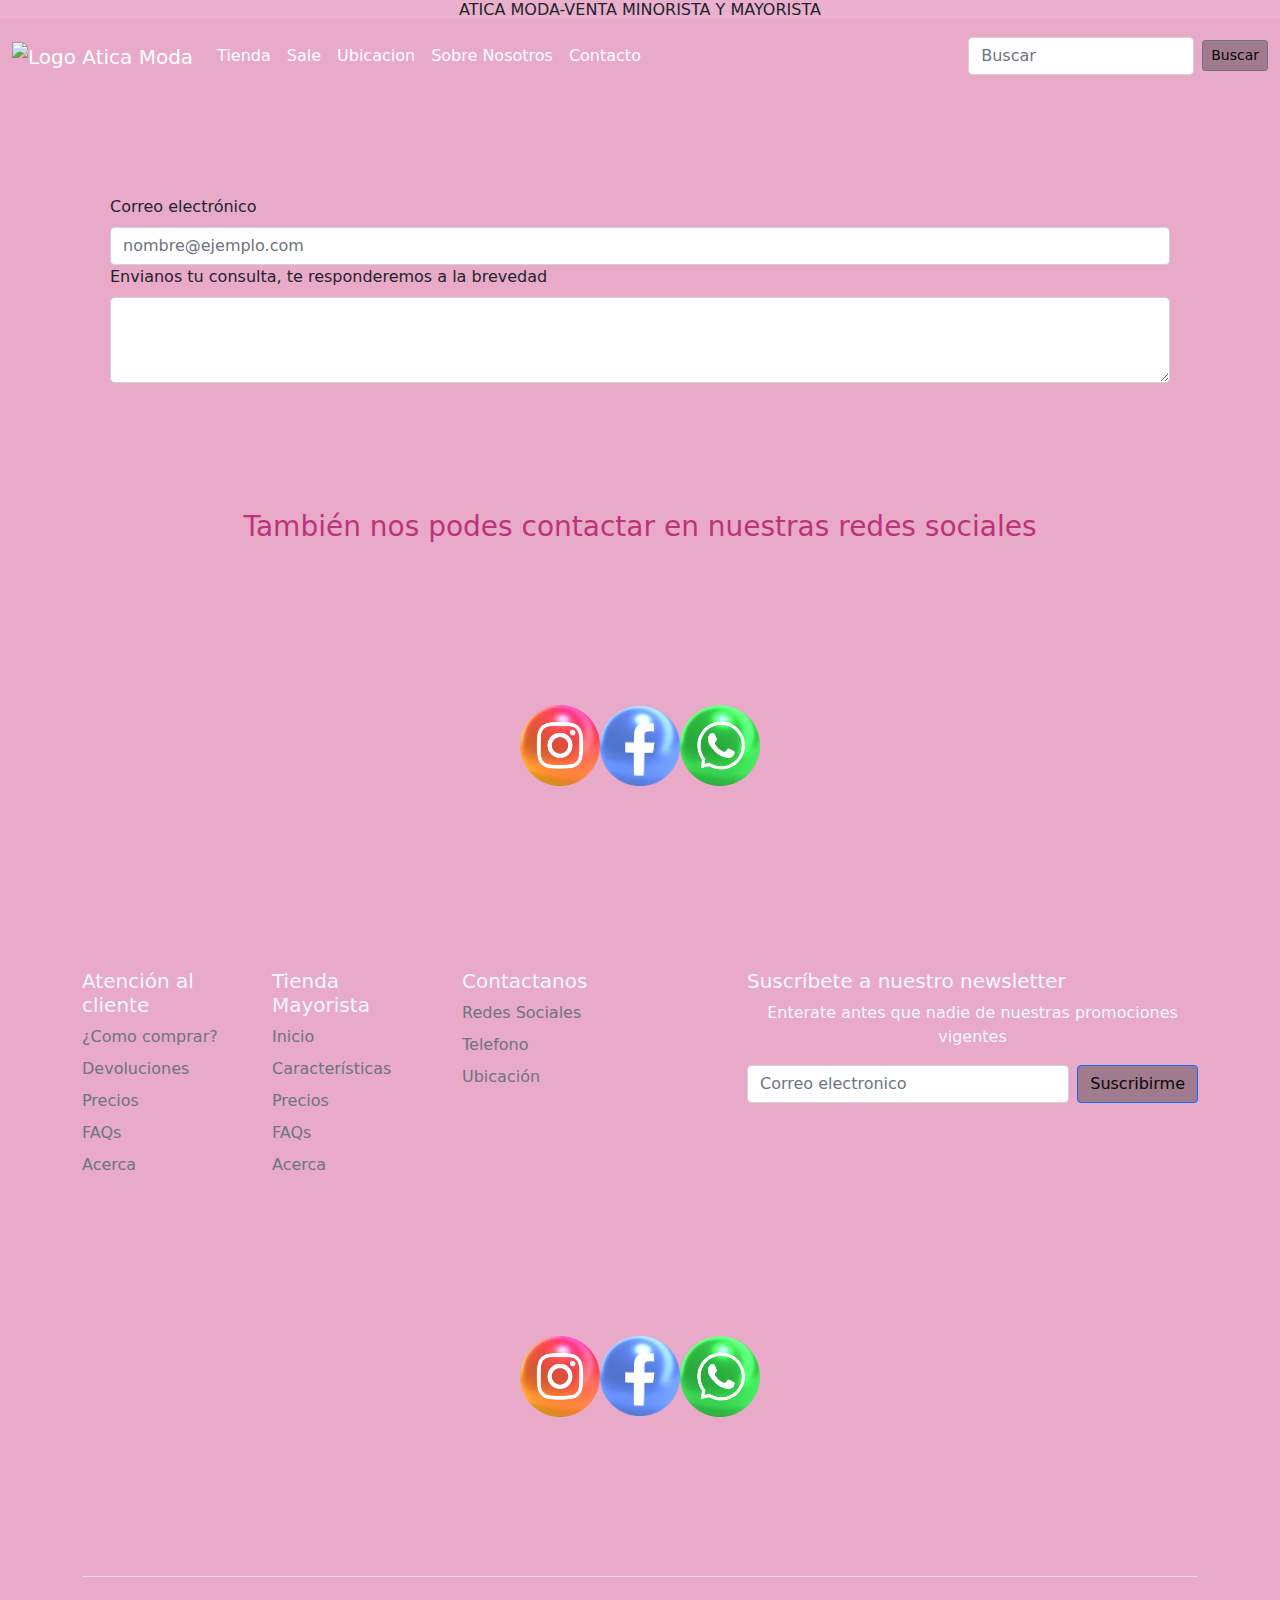
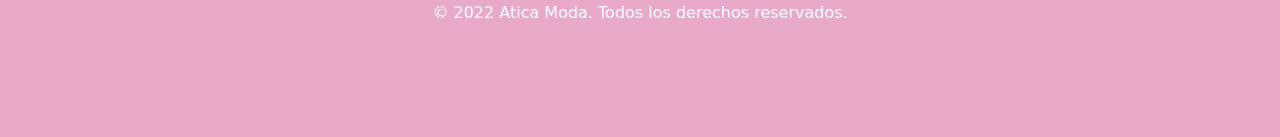
==== contactanos.html @ e8c66ecd "Version 1.0 Bootstrap" ====
<!DOCTYPE html>
<html lang="en">
<head>
    <meta charset="UTF-8">
    <meta http-equiv="X-UA-Compatible" content="IE=edge">
    <meta name="viewport" content="width=device-width, initial-scale=1.0">
     <!-- Favicon -->

     <link rel="shortcut icon" href="favicon.ico" type="image/x-icon">
     <link rel="icon" href="favicon.ico" type="image/x-icon">
 
    <title> Atica Moda </title>
    <link rel="stylesheet" href="css/bootstrap.css">

    <link rel="stylesheet" href="mi-bootstrap.css">
</head>

<body id="grids" >
    <h1 class="encabezado borde" > ATICA MODA-VENTA MINORISTA Y MAYORISTA</h1>

   <header>
    <nav class="navbar navbar-dark navbar-expand-lg bg .bg-*" style="background-color: #e9a9c9;">
        <div class="container-fluid">
            <a class="navbar-brand" href="http://127.0.0.1:5500/bootstrap-local-dos/index.html#">
          <img src="../bootstrap-local-dos/imagenes/logo atica.PNG" alt=" Logo Atica Moda"  width="25%">
          <button class="navbar-toggler" type="button" data-bs-toggle="collapse" data-bs-target="#navbarSupportedContent" aria-controls="navbarSupportedContent" aria-expanded="false" aria-label="Toggle navigation"> </a>
          </button>
          <div class="collapse navbar-collapse" id="navbarSupportedContent">
            <ul class="navbar-nav me-auto mb-2 mb-lg-0">
              <li class="nav-item">
                <a class="nav-link active" aria-current="page" href="./tienda.html">Tienda</a>
              </li>
              <li class="nav-item dropdown">
                <a class="nav-link active" aria-current="page dropdown-toggle" href="sale.html" id="navbarDropdown" role="button" data-bs-toggle="dropdown" aria-expanded="false">Sale</a>
                <ul class="dropdown-menu" aria-labelledby="navbarDropdown" style="background-color: #f5cadf;">
                  <li><a class="dropdown-item" href="#">Buzos</a></li>
                  <li><a class="dropdown-item" href="#">Remeras</a></li>
                  <li><a class="dropdown-item" href="#">Camperas</a></li>
                  <li><a class="dropdown-item" href="#">Pantalones</a></li>
                  <li><a class="dropdown-item" href="#">Short</a></li>
                  <li><a class="dropdown-item" href="#">Bodys</a></li>
                 
                  </ul>
              </li>
              <li class="nav-item">
                <a class="nav-link active" aria-current="page" href="./ubicacion.html">Ubicacion</a>
              </li>
              <li class="nav-item">
                <a class="nav-link active" aria-current="page" href="./sobre-nosotros.html">Sobre Nosotros</a>
              </li>
              <li class="nav-item">
                <a class="nav-link active" aria-current="page" href="./contactanos.html">Contacto</a>
            </ul>
            <form class="d-flex" role="search">
              <input class="form-control me-2" type="search" placeholder="Buscar" aria-label="search">
              <button class="btn btn-sm btn-outline-secondary" type="button">Buscar</button>
            </form>
          </div>
        </div>
      </nav>
  </header>

  <main>

    <div class="mb-3 formulario" >
        <label for="exampleFormControlInput1" class="form-label">Correo electrónico</label>
        <input type="email" class="form-control" id="exampleFormControlInput1" placeholder="nombre@ejemplo.com">
      
        <label for="exampleFormControlTextarea1" class="form-label">Envianos tu consulta, te responderemos a la brevedad</label>
        <textarea class="form-control" id="exampleFormControlTextarea1" rows="3"></textarea>
      </div>

      <h3> También nos podes contactar en nuestras redes sociales</h3>

      <div class="logos">
        <a  href="https://www.instagram.com/_u/aticamoda"><img src="./imagenes/instagram.png" alt="Instagram" width="80vh" ></a>
    
        <a href="https://m.facebook.com/ATICA-MODA-101129771782589/?ref=py_c"><img src="./imagenes/Fb.png" alt="facebook" width="80vh"></a>
    
        <a href=""><img src="./imagenes/WhatsApp.png" alt=" WhatsApp" width="80vh"></a>
    </div>
  </main>




  <footer>

</div>
<div class="b-example-divider"></div>
<div class="container">
<footer class="py-5">
<div class="row">
<div class="col-6 col-md-2 mb-3">
<h5>Atención al cliente</h5>
<ul class="nav flex-column">
<li class="nav-item mb-2"><a href="#" class="nav-link p-0 text-muted">¿Como comprar?</a></li>
<li class="nav-item mb-2"><a href="#" class="nav-link p-0 text-muted">Devoluciones</a></li>
<li class="nav-item mb-2"><a href="#" class="nav-link p-0 text-muted">Precios</a></li>
<li class="nav-item mb-2"><a href="#" class="nav-link p-0 text-muted">FAQs</a></li>
<li class="nav-item mb-2"><a href="#" class="nav-link p-0 text-muted">Acerca</a></li>
</ul>
</div>
<div class="col-6 col-md-2 mb-3">
<h5>Tienda Mayorista</h5>
<ul class="nav flex-column">
<li class="nav-item mb-2"><a href="#" class="nav-link p-0 text-muted">Inicio</a></li>
<li class="nav-item mb-2"><a href="#" class="nav-link p-0 text-muted">Características</a></li>
<li class="nav-item mb-2"><a href="#" class="nav-link p-0 text-muted">Precios</a></li>
<li class="nav-item mb-2"><a href="#" class="nav-link p-0 text-muted">FAQs</a></li>
<li class="nav-item mb-2"><a href="#" class="nav-link p-0 text-muted">Acerca</a></li>
</ul>
</div>
<div class="col-6 col-md-2 mb-3">
<h5>Contactanos</h5>
<ul class="nav flex-column">
<li class="nav-item mb-2"><a href="#" class="nav-link p-0 text-muted"> Redes Sociales</a></li>
<li class="nav-item mb-2"><a href="#" class="nav-link p-0 text-muted">Telefono</a></li>
<li class="nav-item mb-2"><a href="#" class="nav-link p-0 text-muted">Ubicación</a></li>
</ul>
</div>
<div class="col-md-5 offset-md-1 mb-3">
<form>
<h5>Suscríbete a nuestro newsletter</h5>
<p>Enterate antes que nadie de nuestras promociones vigentes</p>
<div class="d-flex flex-column flex-sm-row w-100 gap-2">
<label for="newsletter1" class="visually-hidden">Correo electrónico</label>
<input id="newsletter1" type="text" class="form-control" placeholder="Correo electronico">
<button class="btn btn-primary" type="button">Suscribirme</button>
</div>
</form>
</div>
</div>
<div class="logos">
    <a  href="https://www.instagram.com/_u/aticamoda"><img src="./imagenes/instagram.png" alt="Instagram" width="80vh" ></a>

    <a href="https://m.facebook.com/ATICA-MODA-101129771782589/?ref=py_c"><img src="./imagenes/Fb.png" alt="facebook" width="80vh"></a>

    <a href=""><img src="./imagenes/WhatsApp.png" alt=" WhatsApp" width="80vh"></a>
</div>

<div class="d-flex flex-column flex-sm-row justify-content-center py-4 my-4 border-top">
    <p>&copy; 2022 Atica Moda. Todos los derechos reservados.</p>
    </div>  
</footer>


<script src="/docs/5.1/dist/js/bootstrap.bundle.min.js" integrity="sha384-ka7Sk0Gln4gmtz2MlQnikT1wXgYsOg+OMhuP+IlRH9sENBO0LRn5q+8nbTov4+1p" crossorigin="anonymous"></script>


<!-- JavaScript - Bootstrap --> 
<script src="js/bootstrap.js" > </script>

</body>
</html>
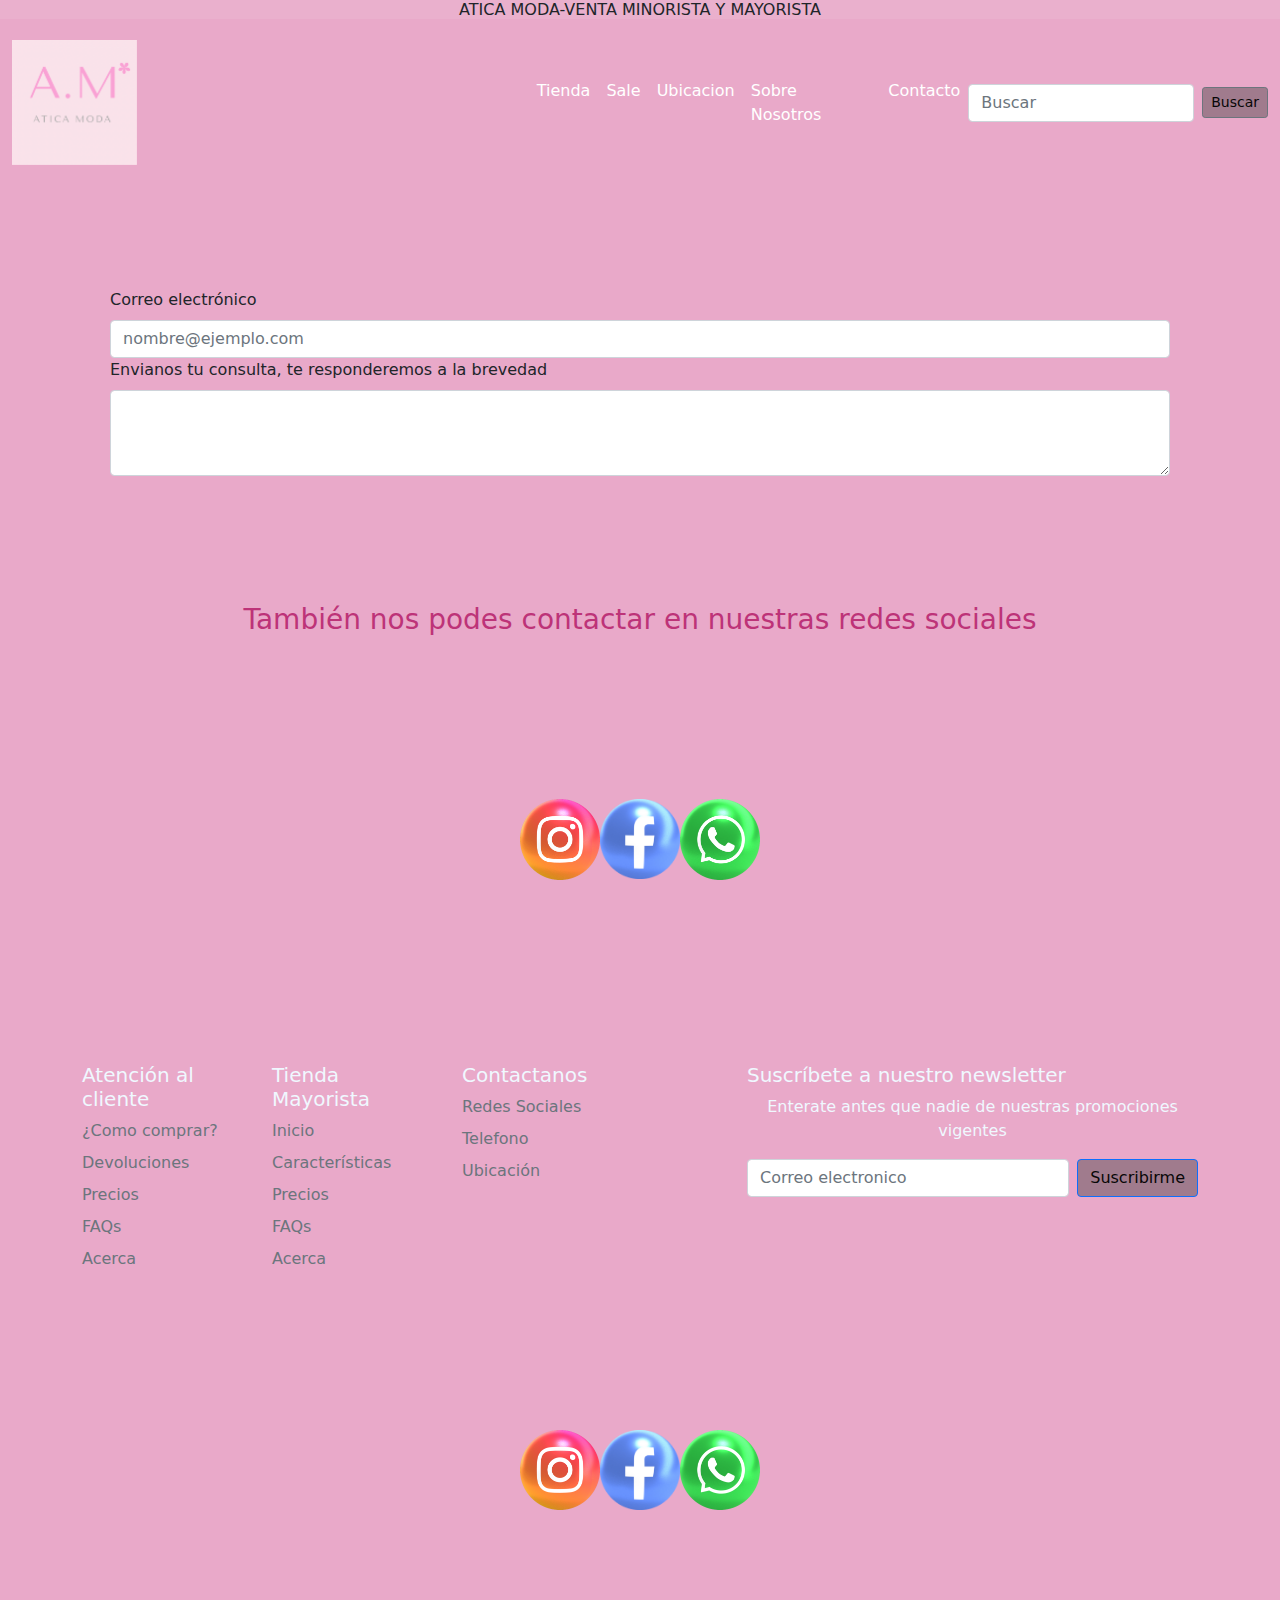
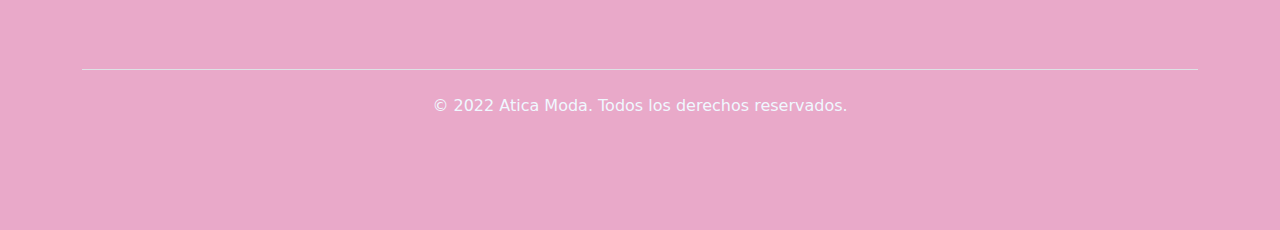
==== commit 5051e0cd: "Actualizacion 0.2" ====
--- a/contactanos.html
+++ b/contactanos.html
@@ -21,8 +21,8 @@
    <header>
     <nav class="navbar navbar-dark navbar-expand-lg bg .bg-*" style="background-color: #e9a9c9;">
         <div class="container-fluid">
-            <a class="navbar-brand" href="http://127.0.0.1:5500/bootstrap-local-dos/index.html#">
-          <img src="../bootstrap-local-dos/imagenes/logo atica.PNG" alt=" Logo Atica Moda"  width="25%">
+            <a class="navbar-brand" href="http://127.0.0.1:5500/index.html">
+          <img src="./imagenes/logo atica.PNG" alt=" Logo Atica Moda"  width="25%">
           <button class="navbar-toggler" type="button" data-bs-toggle="collapse" data-bs-target="#navbarSupportedContent" aria-controls="navbarSupportedContent" aria-expanded="false" aria-label="Toggle navigation"> </a>
           </button>
           <div class="collapse navbar-collapse" id="navbarSupportedContent">
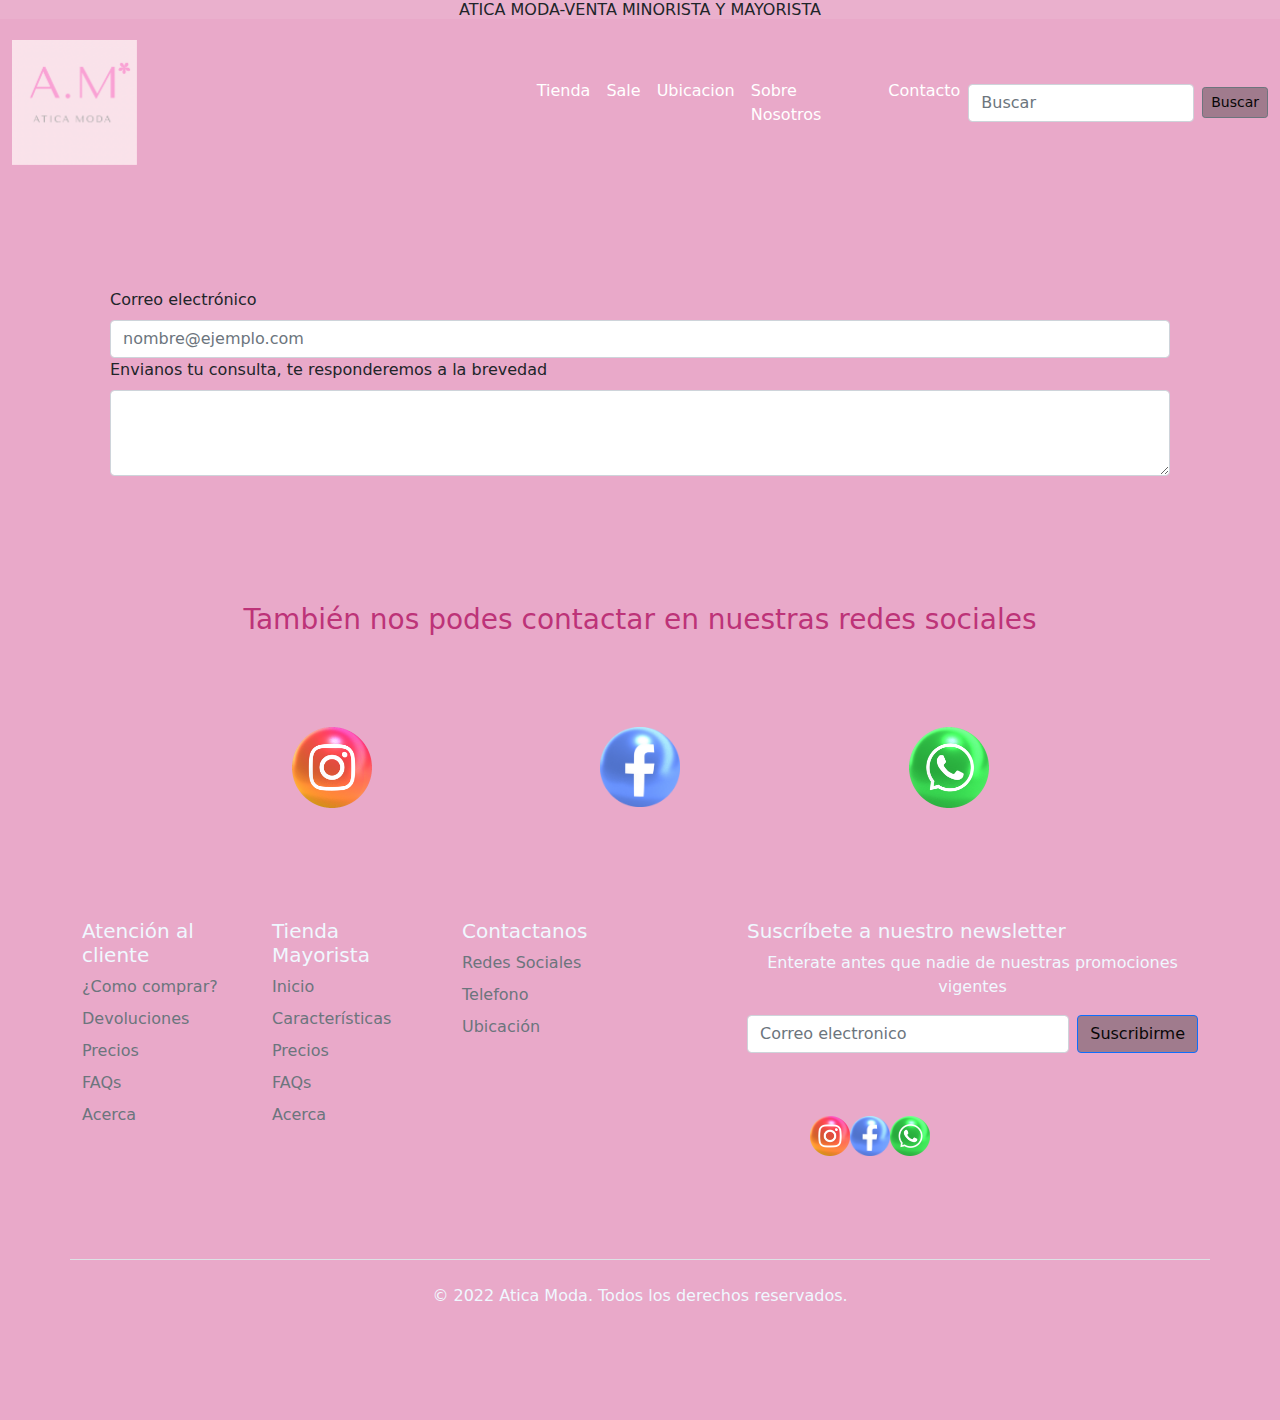
==== commit f240fd9a: "HACIA PROY.FINAL" ====
--- a/contactanos.html
+++ b/contactanos.html
@@ -22,7 +22,7 @@
     <nav class="navbar navbar-dark navbar-expand-lg bg .bg-*" style="background-color: #e9a9c9;">
         <div class="container-fluid">
             <a class="navbar-brand" href="http://127.0.0.1:5500/index.html">
-          <img src="./imagenes/logo atica.PNG" alt=" Logo Atica Moda"  width="25%">
+          <img src="./imagenes/logo-atica.PNG" alt=" Logo Atica Moda"  width="25%">
           <button class="navbar-toggler" type="button" data-bs-toggle="collapse" data-bs-target="#navbarSupportedContent" aria-controls="navbarSupportedContent" aria-expanded="false" aria-label="Toggle navigation"> </a>
           </button>
           <div class="collapse navbar-collapse" id="navbarSupportedContent">
@@ -72,7 +72,7 @@
 
       <h3> También nos podes contactar en nuestras redes sociales</h3>
 
-      <div class="logos">
+      <div class="logo-contacto">
         <a  href="https://www.instagram.com/_u/aticamoda"><img src="./imagenes/instagram.png" alt="Instagram" width="80vh" ></a>
     
         <a href="https://m.facebook.com/ATICA-MODA-101129771782589/?ref=py_c"><img src="./imagenes/Fb.png" alt="facebook" width="80vh"></a>
@@ -128,16 +128,16 @@
 <input id="newsletter1" type="text" class="form-control" placeholder="Correo electronico">
 <button class="btn btn-primary" type="button">Suscribirme</button>
 </div>
+<div class="logos">
+  <a  href="https://www.instagram.com/_u/aticamoda"><img src="./imagenes/instagram.png" alt="Instagram" width="40vh" ></a>
+
+  <a href="https://m.facebook.com/ATICA-MODA-101129771782589/?ref=py_c"><img src="./imagenes/Fb.png" alt="facebook" width="40vh"></a>
+
+  <a href=""><img src="./imagenes/WhatsApp.png" alt=" WhatsApp" width="40vh"></a>
 </form>
 </div>
 </div>
-<div class="logos">
-    <a  href="https://www.instagram.com/_u/aticamoda"><img src="./imagenes/instagram.png" alt="Instagram" width="80vh" ></a>
 
-    <a href="https://m.facebook.com/ATICA-MODA-101129771782589/?ref=py_c"><img src="./imagenes/Fb.png" alt="facebook" width="80vh"></a>
-
-    <a href=""><img src="./imagenes/WhatsApp.png" alt=" WhatsApp" width="80vh"></a>
-</div>
 
 <div class="d-flex flex-column flex-sm-row justify-content-center py-4 my-4 border-top">
     <p>&copy; 2022 Atica Moda. Todos los derechos reservados.</p>
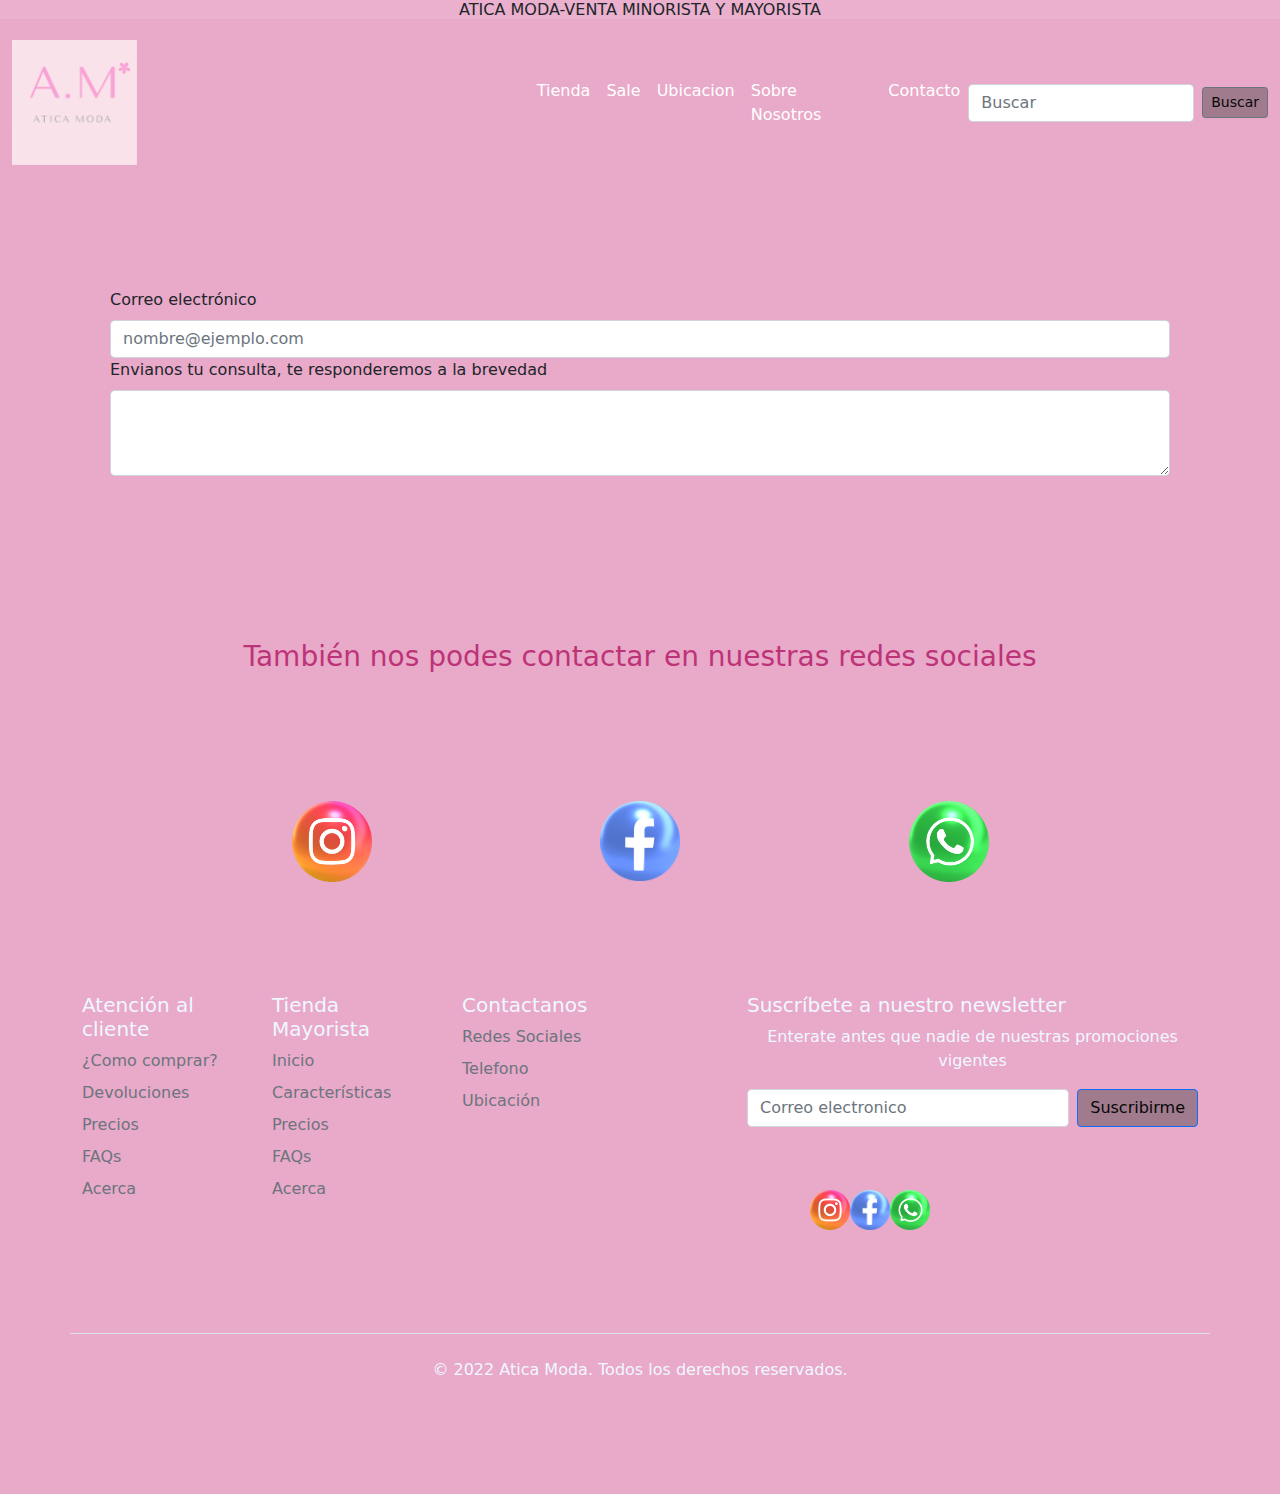
==== commit f1f81a85: "HACIA PROY.FINAL 1.0" ====
--- a/contactanos.html
+++ b/contactanos.html
@@ -114,9 +114,9 @@
 <div class="col-6 col-md-2 mb-3">
 <h5>Contactanos</h5>
 <ul class="nav flex-column">
-<li class="nav-item mb-2"><a href="#" class="nav-link p-0 text-muted"> Redes Sociales</a></li>
+<li class="nav-item mb-2"><a href="contactanos.html" class="nav-link p-0 text-muted"> Redes Sociales</a></li>
 <li class="nav-item mb-2"><a href="#" class="nav-link p-0 text-muted">Telefono</a></li>
-<li class="nav-item mb-2"><a href="#" class="nav-link p-0 text-muted">Ubicación</a></li>
+<li class="nav-item mb-2"><a href="ubicacion.html" class="nav-link p-0 text-muted">Ubicación</a></li>
 </ul>
 </div>
 <div class="col-md-5 offset-md-1 mb-3">
